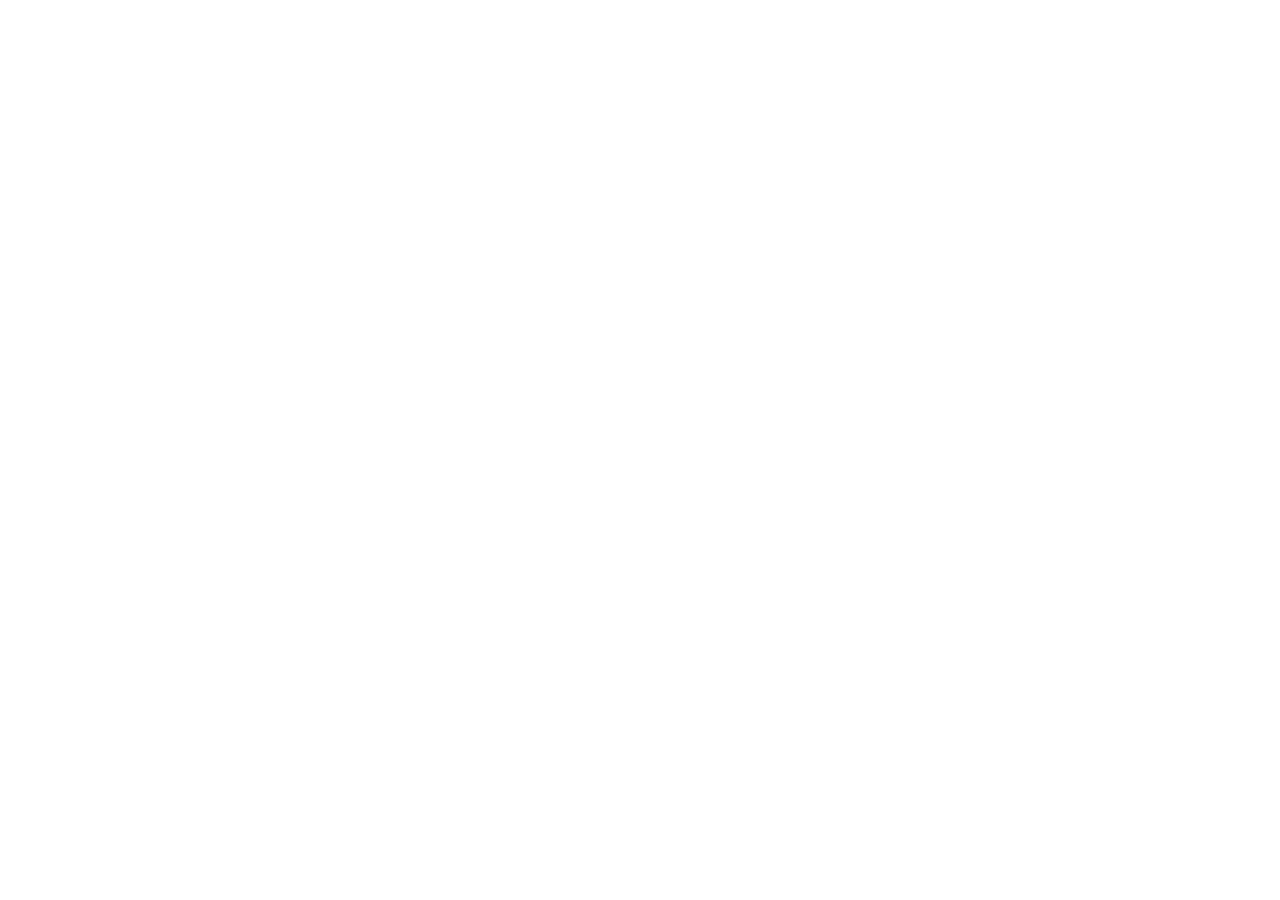
==== index.html @ 8074c6ae "Initial commit" ====
<!DOCTYPE html>
<html lang="en">
<head>
  <meta charset="utf-8">
  <title>TODO: give your page a title</title>
  <link rel="stylesheet" href="style.css">
</head>
<body>
  <!-- Build your page here. -->
</body>
</html>
---- style.css ----
/* Add your styles here. */
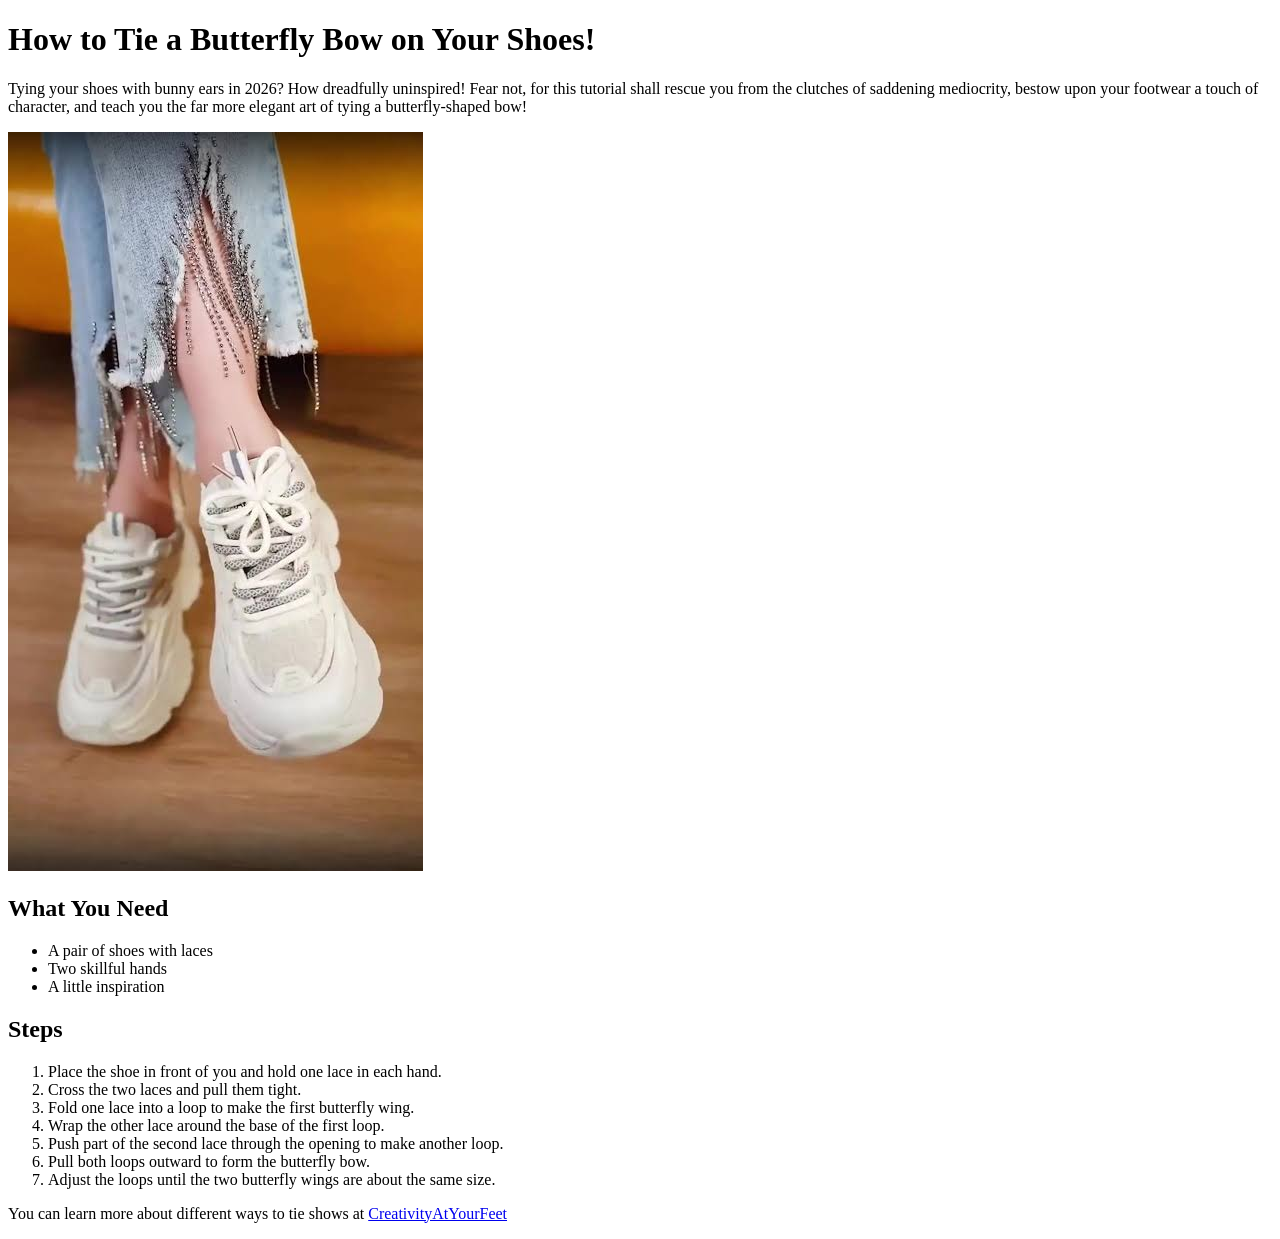
==== commit ad1f186e: "Lab: Hello, Homepage" ====
--- a/index.html
+++ b/index.html
@@ -2,10 +2,34 @@
 <html lang="en">
 <head>
   <meta charset="utf-8">
-  <title>TODO: give your page a title</title>
+  <title>How To Tie a Butterfly Bow on Your Shoes</title>
   <link rel="stylesheet" href="style.css">
 </head>
 <body>
-  <!-- Build your page here. -->
+
+  <h1>How to Tie a Butterfly Bow on Your Shoes!</h1>
+    <p>Tying your shoes with bunny ears in 2026? How dreadfully uninspired! Fear not, for this tutorial shall rescue you from the clutches of saddening mediocrity, bestow upon your footwear a touch of character, and teach you the far more elegant art of tying a butterfly-shaped bow! </p>
+    <img src="butterfly-shoe-bow.jpg" alt="A show with its laces tied into a butterfly-shaped bow">
+
+  <h2>What You Need</h2>
+    <ul>
+        <li>A pair of shoes with laces</li>
+        <li>Two skillful hands</li>
+        <li>A little inspiration</li>
+    </ul>
+
+  <h2>Steps</h2>
+    <ol>
+        <li>Place the shoe in front of you and hold one lace in each hand.</li>
+        <li>Cross the two laces and pull them tight.</li>
+        <li>Fold one lace into a loop to make the first butterfly wing.</li>
+        <li>Wrap the other lace around the base of the first loop.</li>
+        <li>Push part of the second lace through the opening to make another loop.</li>
+        <li>Pull both loops outward to form the butterfly bow.</li>
+        <li>Adjust the loops until the two butterfly wings are about the same size.</li>
+    </ol>
+
+  <p>You can learn more about different ways to tie shows at <a href="https://ro.pinterest.com/unik_testu/tie-shoelaces/">CreativityAtYourFeet</a></p>
+
 </body>
 </html>
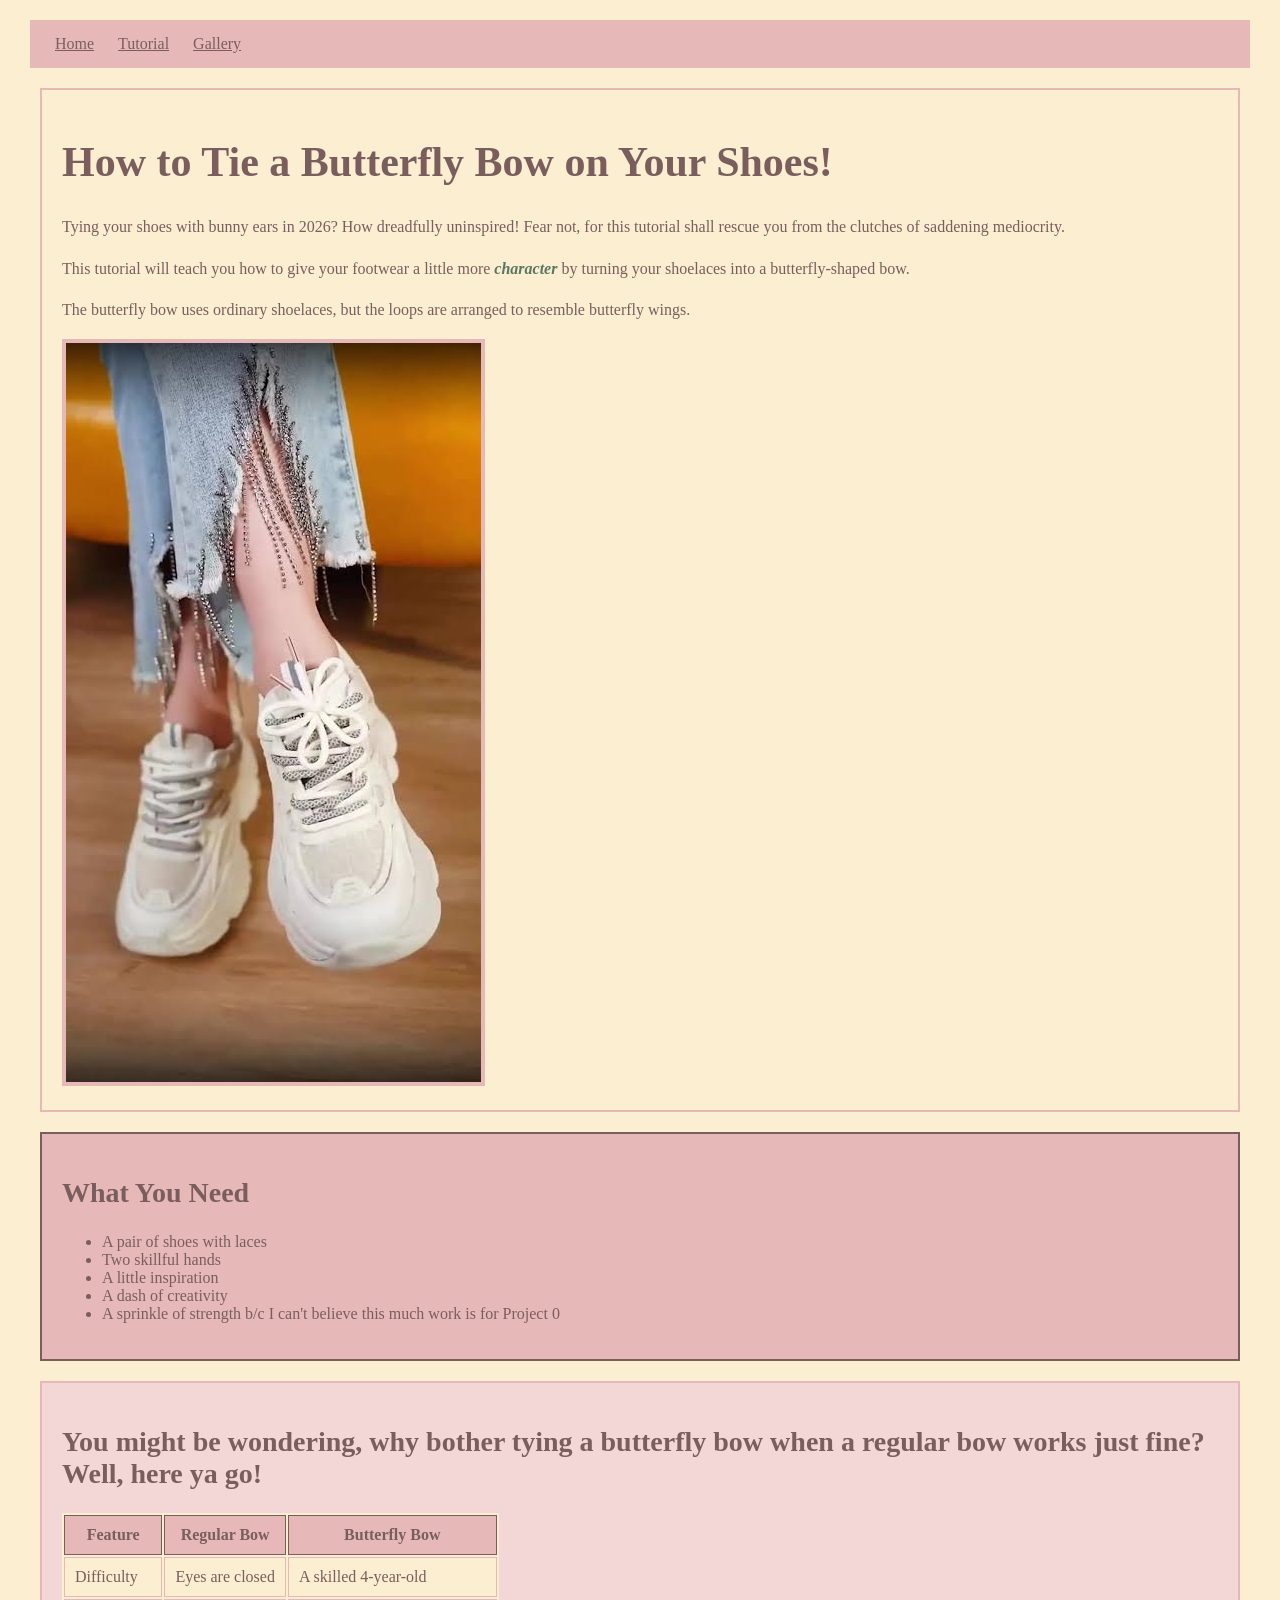
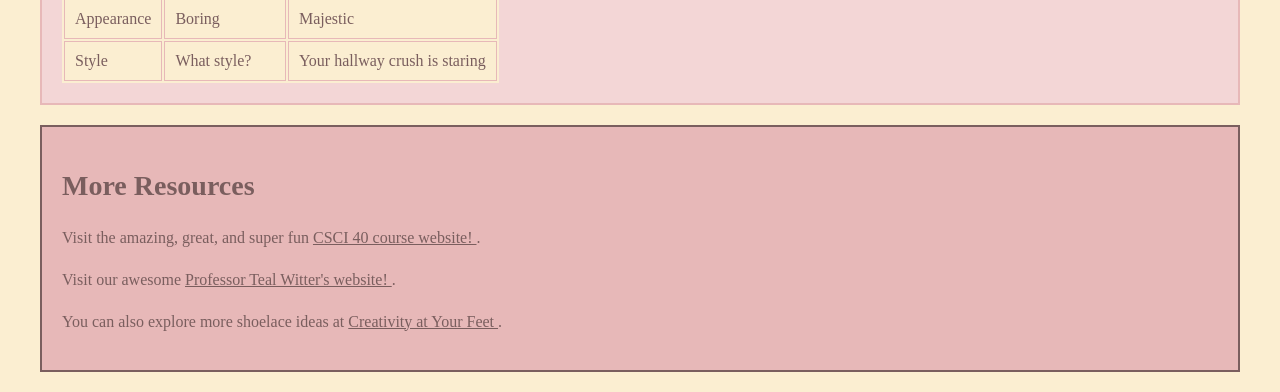
==== commit 7d829c9a: "Project 0" ====
--- a/index.html
+++ b/index.html
@@ -1,35 +1,128 @@
 <!DOCTYPE html>
 <html lang="en">
 <head>
-  <meta charset="utf-8">
-  <title>How To Tie a Butterfly Bow on Your Shoes</title>
-  <link rel="stylesheet" href="style.css">
+    <meta charset="utf-8">
+
+    <meta name="description"
+          content="Learn how to tie a creative butterfly-shaped bow on your shoes with this simple tutorial.">
+
+    <meta name="viewport" content="width=device-width, initial-scale=1">
+
+    <title>Butterfly Shoe Bow | Home</title>
+
+    <link rel="stylesheet" href="style.css">
+
+    <!-- Google Analytics goes here later -->
+
 </head>
+
 <body>
 
-  <h1>How to Tie a Butterfly Bow on Your Shoes!</h1>
-    <p>Tying your shoes with bunny ears in 2026? How dreadfully uninspired! Fear not, for this tutorial shall rescue you from the clutches of saddening mediocrity, bestow upon your footwear a touch of character, and teach you the far more elegant art of tying a butterfly-shaped bow! </p>
-    <img src="butterfly-shoe-bow.jpg" alt="A show with its laces tied into a butterfly-shaped bow">
+    <div class="navigation">
+        <a href="index.html">Home</a>
+        <a href="tutorial.html">Tutorial</a>
+        <a href="gallery.html">Gallery</a>
+    </div>
 
-  <h2>What You Need</h2>
-    <ul>
-        <li>A pair of shoes with laces</li>
-        <li>Two skillful hands</li>
-        <li>A little inspiration</li>
-    </ul>
+    <div class="intro">
 
-  <h2>Steps</h2>
-    <ol>
-        <li>Place the shoe in front of you and hold one lace in each hand.</li>
-        <li>Cross the two laces and pull them tight.</li>
-        <li>Fold one lace into a loop to make the first butterfly wing.</li>
-        <li>Wrap the other lace around the base of the first loop.</li>
-        <li>Push part of the second lace through the opening to make another loop.</li>
-        <li>Pull both loops outward to form the butterfly bow.</li>
-        <li>Adjust the loops until the two butterfly wings are about the same size.</li>
-    </ol>
+        <h1>How to Tie a Butterfly Bow on Your Shoes!</h1>
 
-  <p>You can learn more about different ways to tie shows at <a href="https://ro.pinterest.com/unik_testu/tie-shoelaces/">CreativityAtYourFeet</a></p>
+        <p>
+            Tying your shoes with bunny ears in 2026? How dreadfully
+            uninspired! Fear not, for this tutorial shall rescue you from
+            the clutches of saddening mediocrity.
+        </p>
+
+        <p>
+            This tutorial will teach you how to give your footwear a little
+            more <span class="special">character</span> by turning your
+            shoelaces into a butterfly-shaped bow.
+        </p>
+
+        <p>
+            The butterfly bow uses ordinary shoelaces, but the loops are
+            arranged to resemble butterfly wings.
+        </p>
+
+        <img id="main-image"
+             src="butterfly-shoe-bow.jpg"
+             alt="A shoe with its laces tied into a butterfly-shaped bow">
+
+    </div>
+
+    <div class="supplies">
+
+        <h2>What You Need</h2>
+
+        <ul>
+            <li>A pair of shoes with laces</li>
+            <li>Two skillful hands</li>
+            <li>A little inspiration</li>
+            <li>A dash of creativity</li>
+            <li>A sprinkle of strength b/c I can't believe this much work is for Project 0</li>
+        </ul>
+
+    </div>
+
+    <div class="comparison">
+
+        <h2>You might be wondering, why bother tying a butterfly bow when a regular bow works just fine? Well, here ya go!</h2>
+
+        <table>
+            <tr>
+                <th>Feature</th>
+                <th>Regular Bow</th>
+                <th>Butterfly Bow</th>
+            </tr>
+
+            <tr>
+                <td>Difficulty</td>
+                <td>Eyes are closed</td>
+                <td>A skilled 4-year-old </td>
+            </tr>
+
+            <tr>
+                <td>Appearance</td>
+                <td>Boring</td>
+                <td>Majestic</td>
+            </tr>
+
+            <tr>
+                <td>Style</td>
+                <td>What style?</td>
+                <td>Your hallway crush is staring</td>
+            </tr>
+        </table>
+
+    </div>
+
+    <div class="resources">
+
+        <h2>More Resources</h2>
+
+        <p>
+            Visit the amazing, great, and super fun
+            <a href="https://csci40.rtealwitter.com/">
+                CSCI 40 course website!
+            </a>.
+        </p>
+
+        <p>
+            Visit our awesome
+            <a href="https://www.rtealwitter.com/">
+                Professor Teal Witter's website!
+            </a>.
+        </p>
+
+        <p>
+            You can also explore more shoelace ideas at
+            <a href="https://ro.pinterest.com/unik_testu/tie-shoelaces/">
+                Creativity at Your Feet
+            </a>.
+        </p>
+
+    </div>
 
 </body>
-</html>
+</html>
--- a/style.css
+++ b/style.css
@@ -1 +1,129 @@
-/* Add your styles here. */
+body {
+    background-color: #FBEED1;
+    color: #7A5E5E;
+    font-family: Georgia, serif;
+    margin: 20px;
+}
+
+h1 {
+    color: #7A5E5E;
+    font-size: 42px;
+}
+
+h2 {
+    color: #7A5E5E;
+    font-size: 28px;
+}
+
+p {
+    line-height: 1.6;
+}
+
+a {
+    color: #7A5E5E;
+}
+
+a:hover {
+    background-color: #A0BD7F;
+}
+
+.navigation {
+    background-color: #E7B8B8;
+    padding: 15px;
+    margin: 10px;
+}
+
+.navigation a {
+    color: #7A5E5E;
+    margin: 10px;
+}
+
+.intro {
+    background-color: #FBEED1;
+    padding: 20px;
+    margin: 20px;
+    border: 2px solid #E7B8B8;
+}
+
+.supplies {
+    background-color: #E7B8B8;
+    padding: 20px;
+    margin: 20px;
+    border: 2px solid #7A5E5E;
+}
+
+.comparison {
+    background-color: #F3D6D6;
+    padding: 20px;
+    margin: 20px;
+    border: 2px solid #E7B8B8;
+}
+
+.resources {
+    background-color: #E7B8B8;
+    padding: 20px;
+    margin: 20px;
+    border: 2px solid #7A5E5E;
+}
+
+.steps {
+    background-color: #F3D6D6;
+    padding: 20px;
+    margin: 20px;
+    border: 2px solid #E7B8B8;
+}
+
+.tip {
+    background-color: #E7B8B8;
+    padding: 20px;
+    margin: 20px;
+    border: 2px solid #7A5E5E;
+}
+
+.gallery {
+    background-color: #F3D6D6;
+    padding: 20px;
+    margin: 20px;
+    border: 2px solid #E7B8B8;
+}
+
+.special {
+    color: #5B7663;
+    font-weight: bold;
+    font-style: italic;
+}
+
+#main-image {
+    border: 4px solid #E7B8B8;
+}
+
+img {
+    max-width: 100%;
+}
+
+table {
+    background-color: #FBEED1;
+}
+
+th {
+    background-color: #E7B8B8;
+    color: #7A5E5E;
+    padding: 10px;
+    border: 1px solid #7A5E5E;
+}
+
+td {
+    background-color: #FBEED1;
+    padding: 10px;
+    border: 1px solid #E7B8B8;
+}
+
+@media (max-width: 600px) {
+    body {
+        font-size: 14px;
+    }
+
+    h1 {
+        font-size: 32px;
+    }
+}
